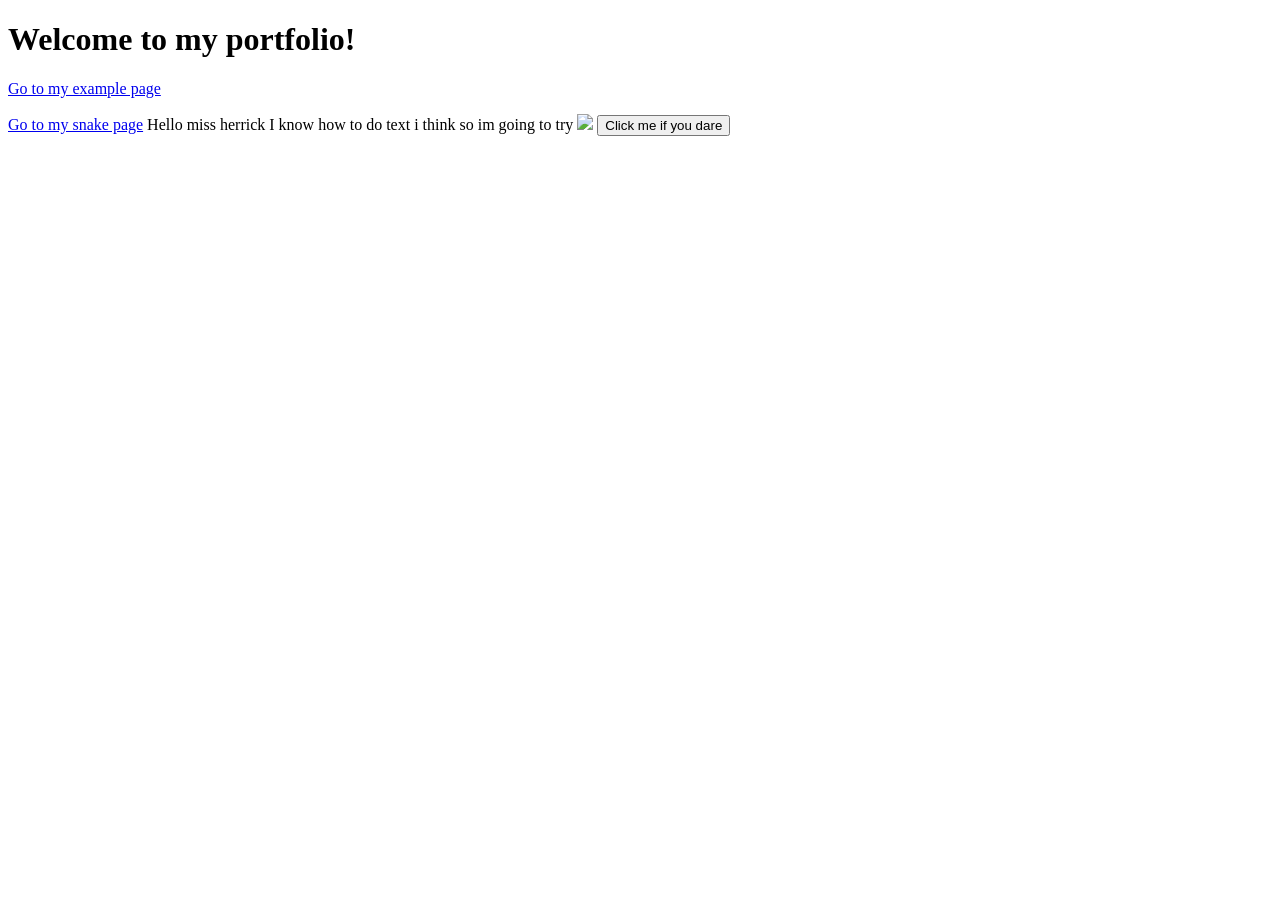
==== index.html @ 8931a61b "i swear if its capital O" ====
<!DOCTYPE html>
<html>
<head>
  <title>My Portfolio</title>
</head>
<body>
  <h1>Welcome to my portfolio!</h1>
  <p><a href="example copy.html">Go to my example page</a></p>
  <p><a href="weekO4-snake.html"> Go to my snake page</a>
  <body>Hello miss herrick I know how to do text i think so im going to try</body>
  <img src="https://www.alaskaseafood.org/wp-content/uploads/201903_Halibut-Species.jpg">
  <button id="coloredButton" onclick="changeColor()">
  Click me if you dare
</button>
<script>
  function changeColor() {
    var myButton = document.getElementById("coloredButton");
    myButton.style.backgroundColor = "purple";
  }
</script>
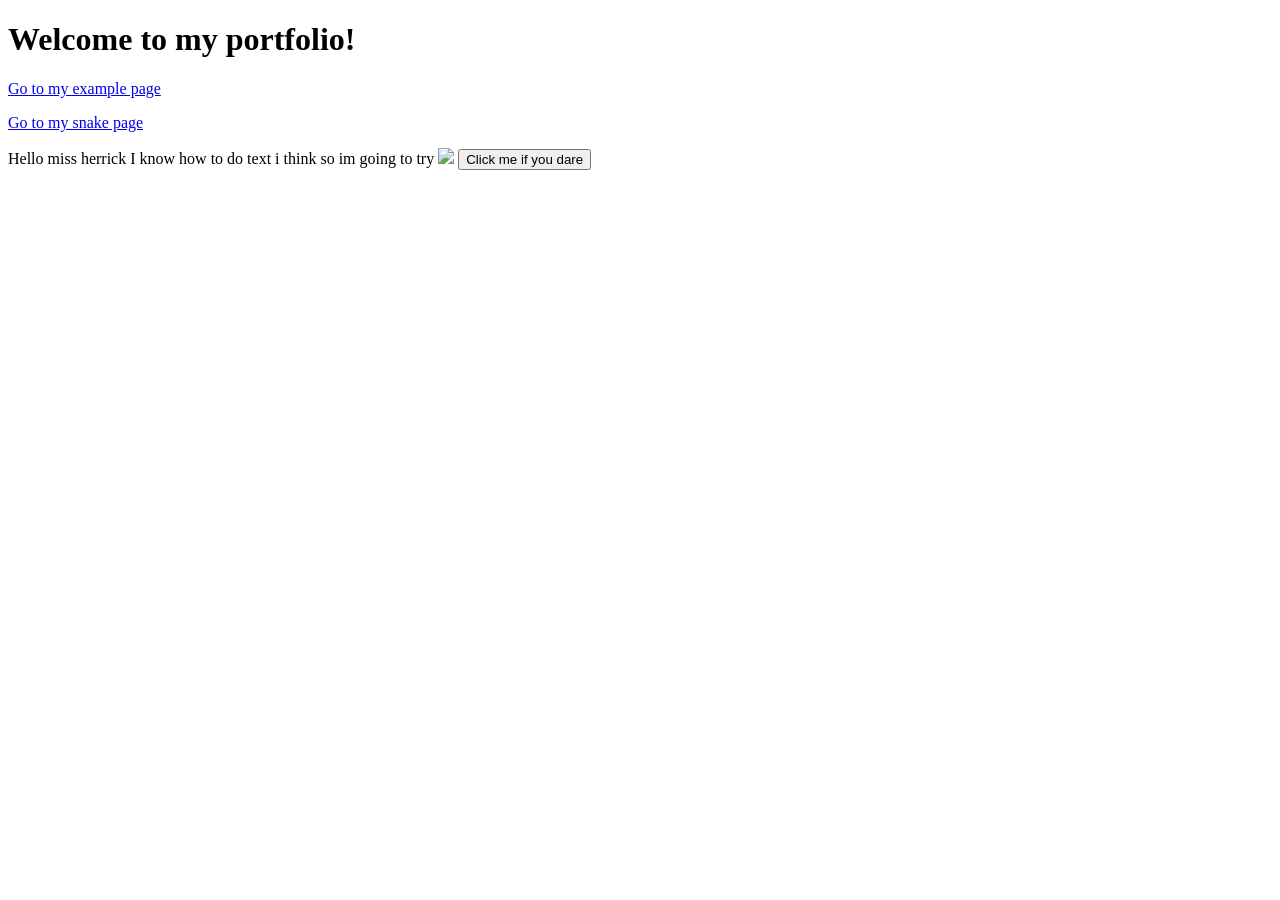
==== commit 57b929af: "please worrrrrk" ====
--- a/index.html
+++ b/index.html
@@ -6,7 +6,7 @@
 <body>
   <h1>Welcome to my portfolio!</h1>
   <p><a href="example copy.html">Go to my example page</a></p>
-  <p><a href="weekO4-snake.html"> Go to my snake page</a>
+  <p><a href="weekO4-snake.html"> Go to my snake page</a></p>
   <body>Hello miss herrick I know how to do text i think so im going to try</body>
   <img src="https://www.alaskaseafood.org/wp-content/uploads/201903_Halibut-Species.jpg">
   <button id="coloredButton" onclick="changeColor()">
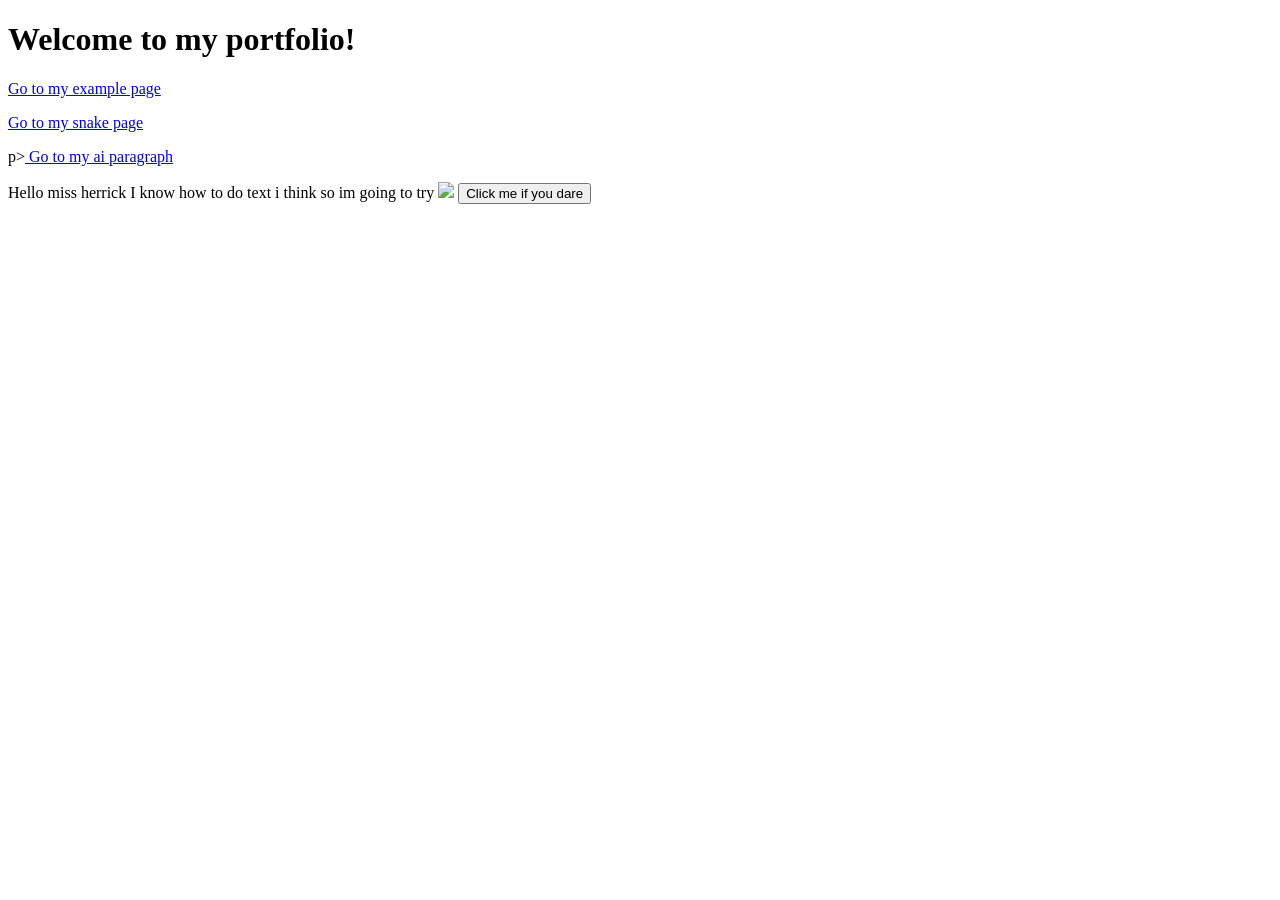
==== commit a7e3d4ec: "jdfhhbkhj" ====
--- a/index.html
+++ b/index.html
@@ -6,7 +6,8 @@
 <body>
   <h1>Welcome to my portfolio!</h1>
   <p><a href="example copy.html">Go to my example page</a></p>
-  <p><a href="weekO4-snake.html"> Go to my snake page</a></p>
+  <p><a href="week04-snake.html"> Go to my snake page</a></p>
+  p><a href="ai.html"> Go to my ai paragraph </a></p>
   <body>Hello miss herrick I know how to do text i think so im going to try</body>
   <img src="https://www.alaskaseafood.org/wp-content/uploads/201903_Halibut-Species.jpg">
   <button id="coloredButton" onclick="changeColor()">
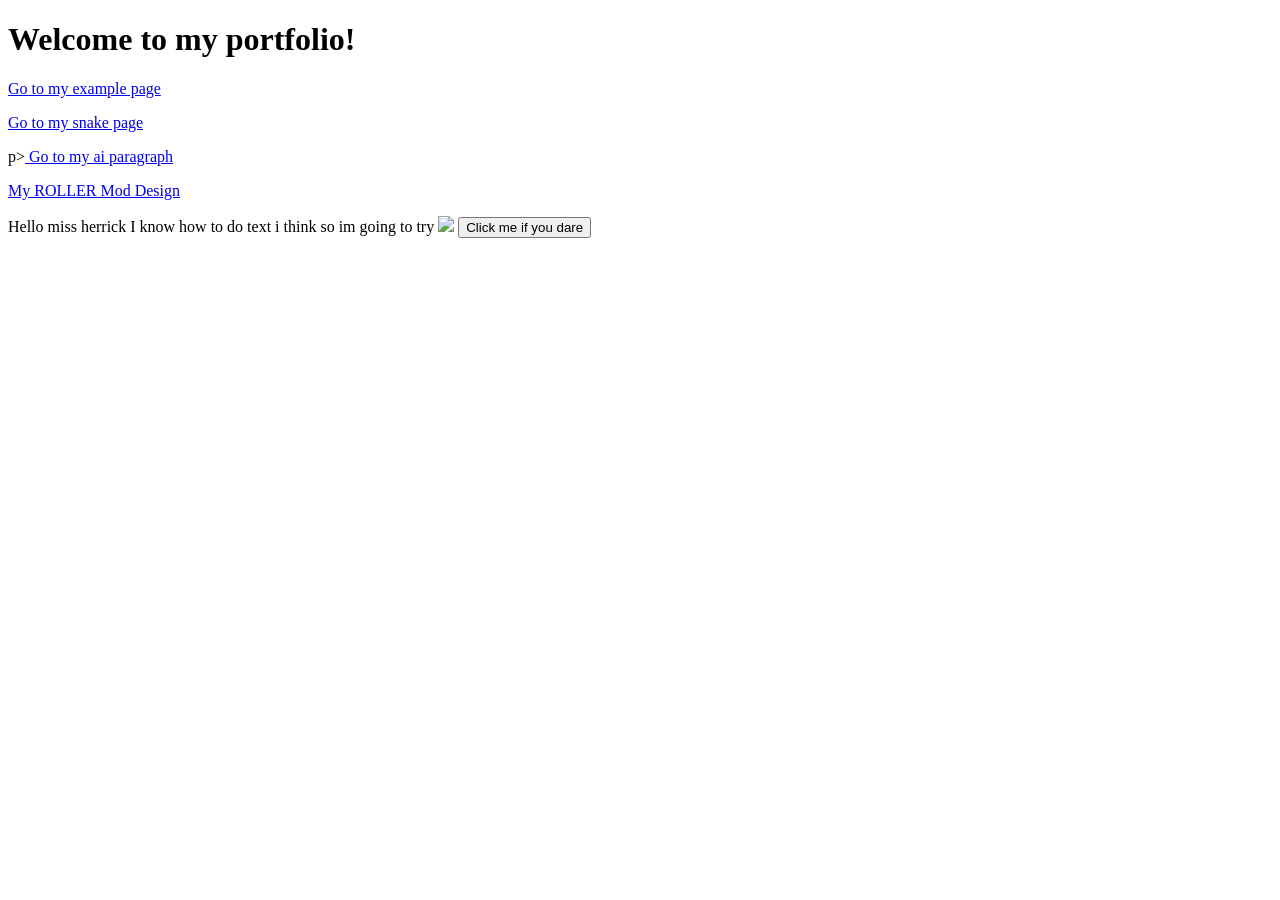
==== commit 251353c7: "WOOOOORK" ====
--- a/index.html
+++ b/index.html
@@ -8,6 +8,7 @@
   <p><a href="example copy.html">Go to my example page</a></p>
   <p><a href="week04-snake.html"> Go to my snake page</a></p>
   p><a href="ai.html"> Go to my ai paragraph </a></p>
+  <p><a href="roller-mod-design.html">My ROLLER Mod Design</a></p>
   <body>Hello miss herrick I know how to do text i think so im going to try</body>
   <img src="https://www.alaskaseafood.org/wp-content/uploads/201903_Halibut-Species.jpg">
   <button id="coloredButton" onclick="changeColor()">
@@ -17,6 +18,7 @@
   function changeColor() {
     var myButton = document.getElementById("coloredButton");
     myButton.style.backgroundColor = "purple";
+    
   }
 </script>
 
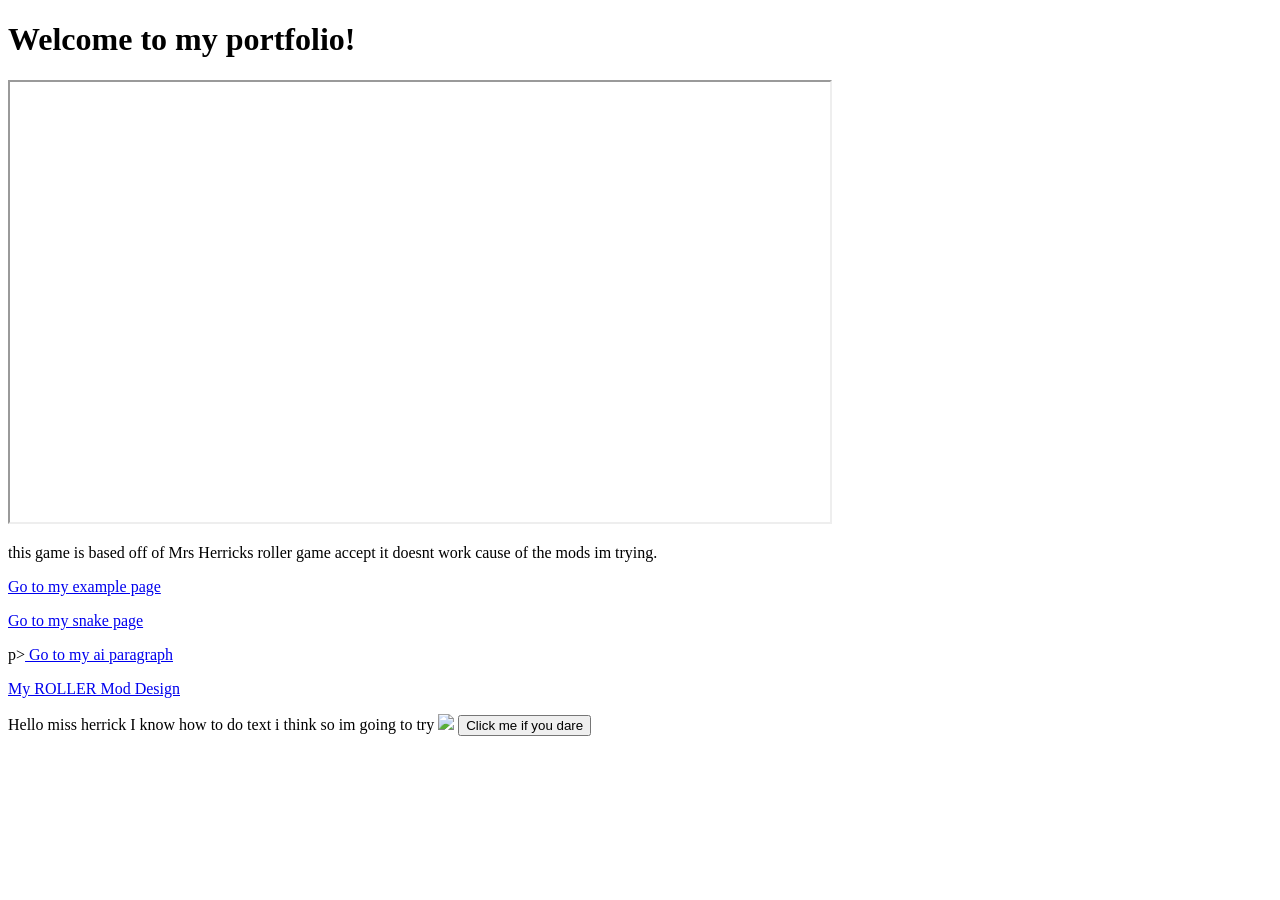
==== commit eec9c822: "ijhjhrhuri" ====
--- a/index.html
+++ b/index.html
@@ -5,6 +5,12 @@
 </head>
 <body>
   <h1>Welcome to my portfolio!</h1>
+  <iframe src="https://obaileymsasd-eng.github.io/Simple-Roller-Game-copy/"
+        width="820"
+        height="440">
+</iframe>
+<p>this game is based off of  Mrs  Herricks roller game accept it doesnt work cause of the mods im trying. </p>
+
   <p><a href="example copy.html">Go to my example page</a></p>
   <p><a href="week04-snake.html"> Go to my snake page</a></p>
   p><a href="ai.html"> Go to my ai paragraph </a></p>
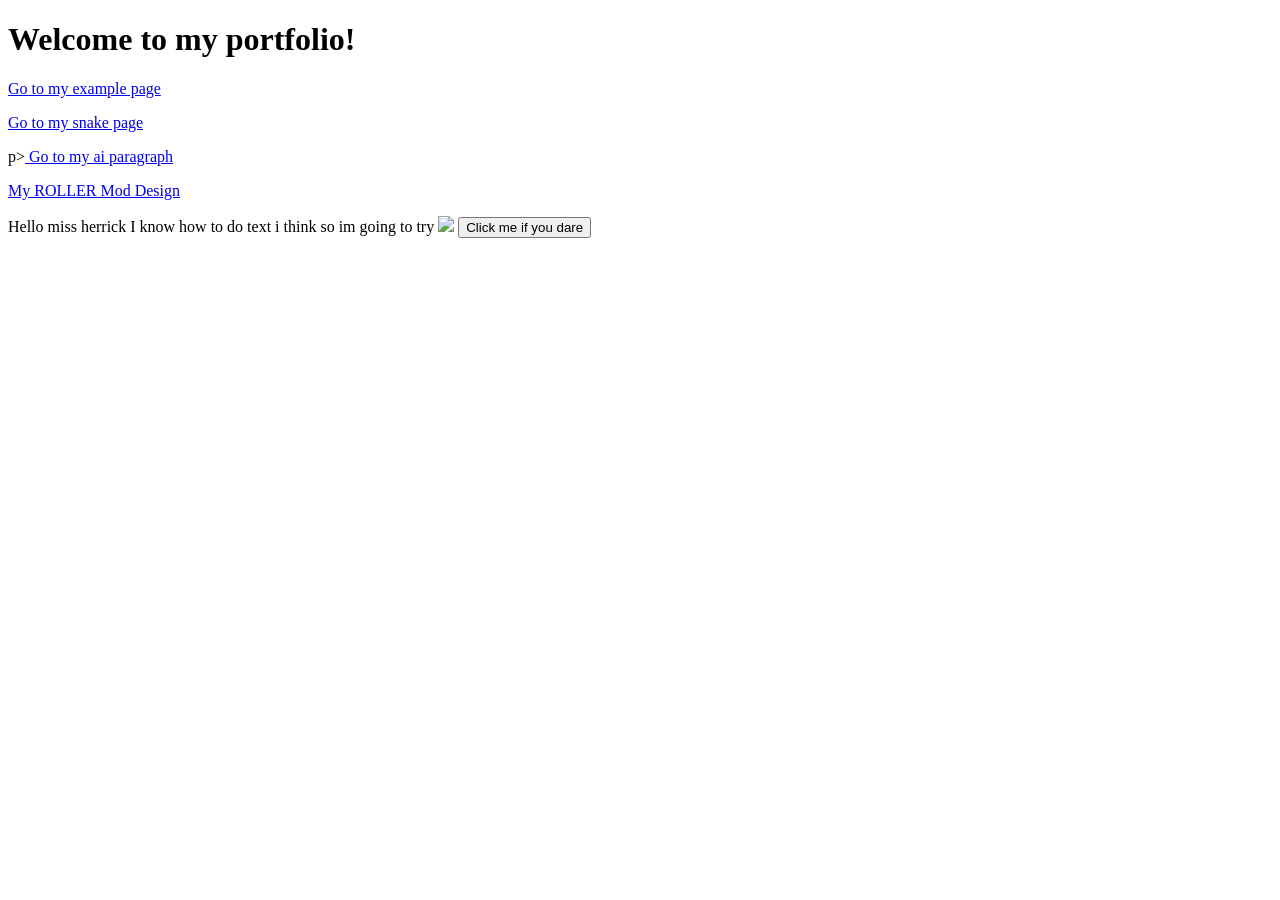
==== commit 9717edc1: "i put on wrong page" ====
--- a/index.html
+++ b/index.html
@@ -5,12 +5,7 @@
 </head>
 <body>
   <h1>Welcome to my portfolio!</h1>
-  <iframe src="https://obaileymsasd-eng.github.io/Simple-Roller-Game-copy/"
-        width="820"
-        height="440">
-</iframe>
-<p>this game is based off of  Mrs  Herricks roller game accept it doesnt work cause of the mods im trying. </p>
-
+ 
   <p><a href="example copy.html">Go to my example page</a></p>
   <p><a href="week04-snake.html"> Go to my snake page</a></p>
   p><a href="ai.html"> Go to my ai paragraph </a></p>
